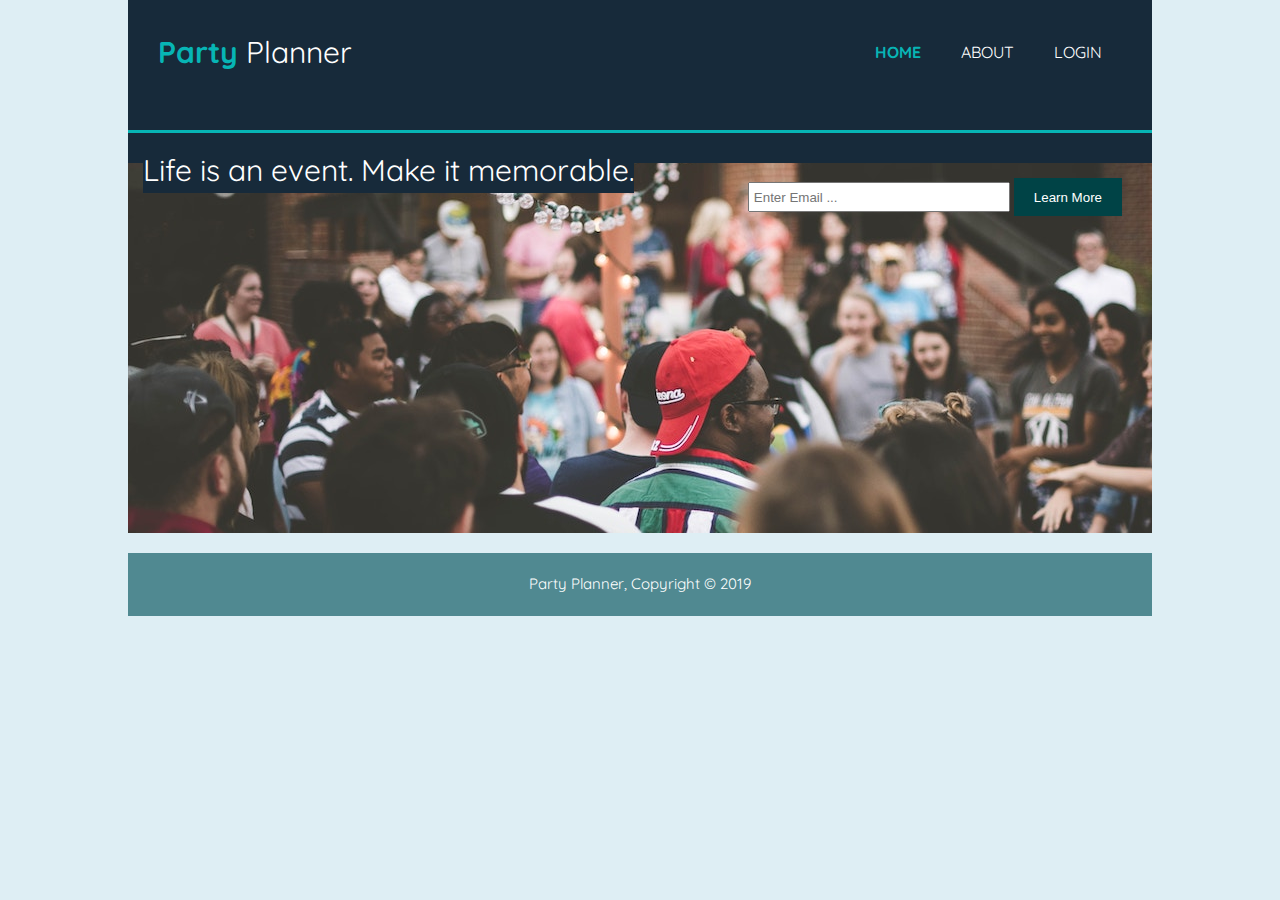
==== index.html @ 122521af "new marketing site" ====
<!DOCTYPE HTML>
<html lang="en">
    <head>
        <meta charset="UTF -8">
        <meta name="viewport" content="width=device-width, initial-scale=1.0">

        <link rel="stylesheet" href="css/index.css">
        <link href="https://fonts.googleapis.com/css?family=Quicksand&display=swap" rel="stylesheet">
        
        <title>Party Planner | Welcome </title>
    </head>
    <body class="container">
         <!--contains title, and nav bar -->
        <header>
            <div class>
                <div class="top-content">
                    <h1><span class="highlight">Party</span> Planner</h1>
                </div>
                <div>
                    <nav>
                        <ul>
                            <li class="current"><a href="index.html">Home</a></li>
                            <li><a href="about.html">About</a></li>
                            <li><a href="#">Login</a></li>
                        </ul>
                    </nav>
                </div>
            </div>
        </header>
        <!--contains the motto and form to enter email-->
        <section class="homepage-container">
                <div class="learn-more">
                    <h1>Life is an event. Make it memorable.  </h1>
                    <form>
                        <input type="email" placeholder="Enter Email ...">
                        <button type="submit" class="button">Learn More</button>
                    </form>
                </div>
        </section>
        <section>
            <div class="homeVideo">
                <video autoplay muted loop>
                    <source src="media/partyVideo.mp4" type="video/mp4">
                </video>
            </div>
        </section>
        

        <!-- <section class="boxes">
            <div class = "text-container">
                <h3> Lorem</h3>
                <p>Lorem ipsum dolor sit amet consectetur adipisicing elit. Nesciunt suscipit facilis voluptates nulla non. Quaerat placeat in consectetur. Nostrum ab animi earum ex officia corrupti sint aspernatur cum itaque quo.</p>
            </div>
            <div>
                <h3>Ipsom</h3>
                <p>Lorem ipsum dolor sit amet consectetur adipisicing elit. Error, nulla esse dolores iusto optio, omnis accusamus doloremque natus, veritatis eaque est nihil commodi maiores consectetur iste iure quibusdam repellendus consequuntur.</p>
            </div>
            <div>
                <h3>Dolor</h3>
                <p>Lorem ipsum dolor sit, amet consectetur adipisicing elit. Quos debitis ex tempora voluptatum? Dolor deserunt doloremque asperiores neque voluptate ipsa tempore repellendus ab aut excepturi inventore, quasi magni at alias.</p>
            </div>
        </section> -->

        <footer>
            <p>Party Planner, Copyright &copy; 2019</p>
        </footer>
    </body>
    
</html>
---- css/index.css ----
.btn {
  height: 38px;
  background: #004346;
  border: none;
  padding-left: 20px;
  padding-right: 20px;
  color: #ffffff;
}
.box {
  display: flex;
  text-align: center;
  width: 30%;
  padding: 10px;
}
/* http://meyerweb.com/eric/tools/css/reset/ 
   v2.0 | 20110126
   License: none (public domain)
*/
html,
body,
div,
span,
applet,
object,
iframe,
h1,
h2,
h3,
h4,
h5,
h6,
p,
blockquote,
pre,
a,
abbr,
acronym,
address,
big,
cite,
code,
del,
dfn,
em,
img,
ins,
kbd,
q,
s,
samp,
small,
strike,
strong,
sub,
sup,
tt,
var,
b,
u,
i,
center,
dl,
dt,
dd,
ol,
ul,
li,
fieldset,
form,
label,
legend,
table,
caption,
tbody,
tfoot,
thead,
tr,
th,
td,
article,
aside,
canvas,
details,
embed,
figure,
figcaption,
footer,
header,
hgroup,
menu,
nav,
output,
ruby,
section,
summary,
time,
mark,
audio,
video {
  margin: 0;
  padding: 0;
  border: 0;
  font-size: 100%;
  font: inherit;
  vertical-align: baseline;
}
/* HTML5 display-role reset for older browsers */
article,
aside,
details,
figcaption,
figure,
footer,
header,
hgroup,
menu,
nav,
section {
  display: block;
}
body {
  line-height: 1;
}
ol,
ul {
  list-style: none;
}
blockquote,
q {
  quotes: none;
}
blockquote:before,
blockquote:after,
q:before,
q:after {
  content: '';
  content: none;
}
table {
  border-collapse: collapse;
  border-spacing: 0;
}
body {
  font-family: 'Quicksand', sans-serif;
  font-size: 15px;
  line-height: 1.5;
  padding: 0;
  margin: 0;
  background-color: #deeef4;
}
.container {
  width: 80%;
  margin: auto;
  overflow: hidden;
}
.button {
  height: 38px;
  background: #004346;
  border: none;
  padding-left: 20px;
  padding-right: 20px;
  color: #ffffff;
}
div .boxes {
  margin-top: 20px;
}
.boxes {
  display: flex;
  text-align: center;
  width: 30%;
  padding: 10px;
}
header {
  background: #172a3a;
  color: #ffffff;
  padding: 30px;
  min-height: 70px;
  border-bottom: #07b5b5 3px solid;
}
header a {
  text-decoration: none;
  text-transform: uppercase;
  color: #ffffff;
  font-size: 16px;
}
header a :hover {
  font-weight: bold;
  background-color: #508991;
}
header ul {
  margin: 0;
  padding: 0;
}
header li {
  float: left;
  display: flex;
  padding: 0 20px 0 20px;
}
header nav {
  float: right;
  margin-top: 10px;
}
header .top-content {
  float: left;
}
header .top-content h1 {
  margin: 0;
  font-size: 30px;
}
header .highlight,
header .current a {
  color: #07b5b5;
  font-weight: bold;
}
header #about-header {
  padding: 10px;
}
.homepage-container {
  min-height: 400px;
  background: url('../Images/fwends.jpg') no-repeat 0 -200px;
}
.homeVideo {
  display: none;
}
.learn-more {
  padding: 15px;
  text-align: center;
  color: #ffffff;
  background: #172a3a;
}
.learn-more h1 {
  font-size: 30px;
  background: #172a3a;
  float: left;
}
.learn-more form {
  float: right;
  margin-top: 15px;
  padding: 15px;
}
.learn-more input[type="email"] {
  padding: 4px;
  height: 18px;
  width: 250px;
}
footer {
  padding: 20px;
  margin-top: 20px;
  color: #ffffff;
  background-color: #508991;
  text-align: center;
}
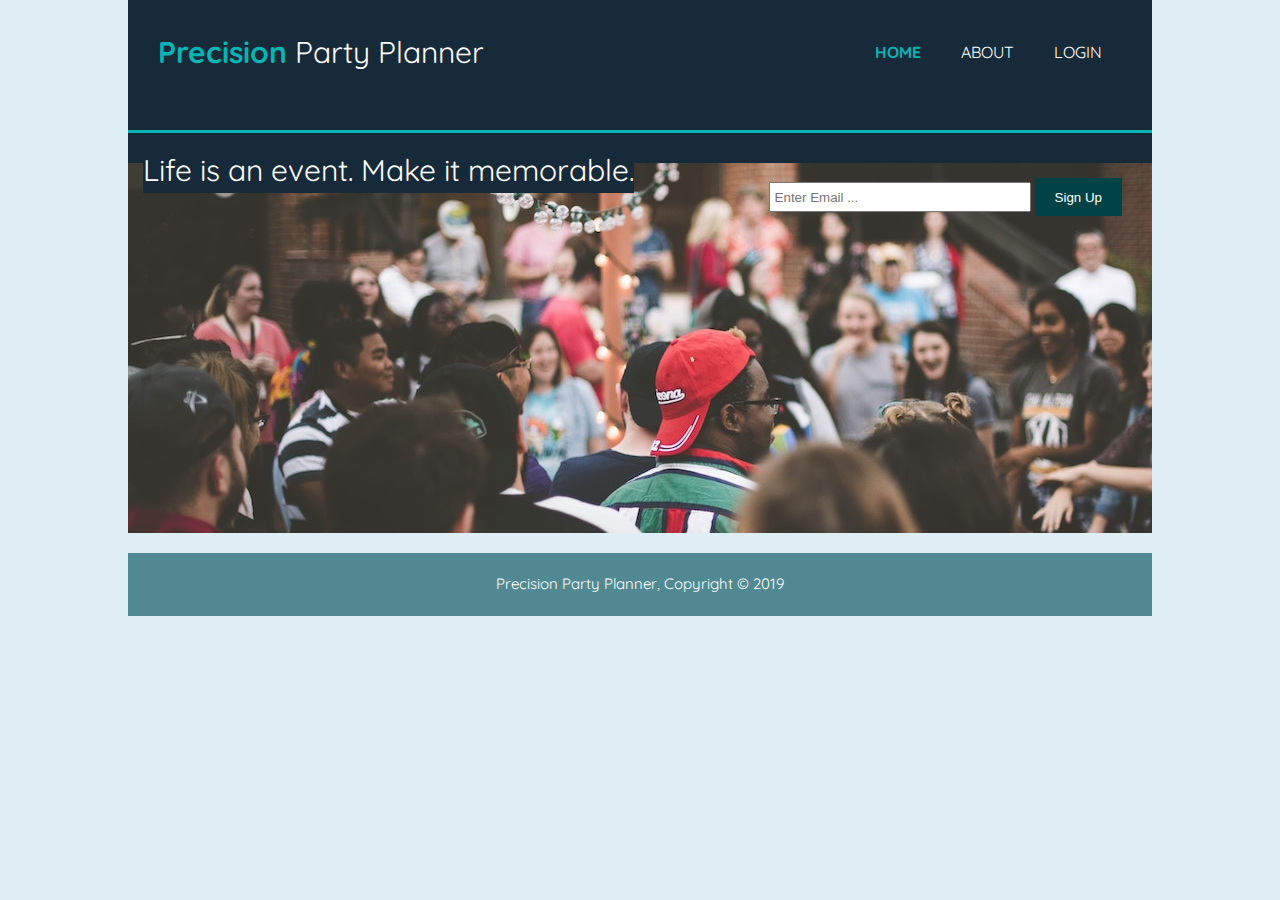
==== commit 469ea6e5: "changed About to more look like homepage" ====
--- a/index.html
+++ b/index.html
@@ -9,19 +9,20 @@
         
         <title>Party Planner | Welcome </title>
     </head>
+
     <body class="container">
          <!--contains title, and nav bar -->
         <header>
-            <div class>
+            <div>
                 <div class="top-content">
-                    <h1><span class="highlight">Party</span> Planner</h1>
+                    <h1><span class="highlight">Precision</span> Party Planner</h1>
                 </div>
                 <div>
                     <nav>
                         <ul>
                             <li class="current"><a href="index.html">Home</a></li>
                             <li><a href="about.html">About</a></li>
-                            <li><a href="#">Login</a></li>
+                            <li><a href="https://precision-party-planner.netlify.com/login">Login</a></li>
                         </ul>
                     </nav>
                 </div>
@@ -33,36 +34,12 @@
                     <h1>Life is an event. Make it memorable.  </h1>
                     <form>
                         <input type="email" placeholder="Enter Email ...">
-                        <button type="submit" class="button">Learn More</button>
+                        <button type="submit" class="button">Sign Up</button>
                     </form>
                 </div>
         </section>
-        <section>
-            <div class="homeVideo">
-                <video autoplay muted loop>
-                    <source src="media/partyVideo.mp4" type="video/mp4">
-                </video>
-            </div>
-        </section>
-        
-
-        <!-- <section class="boxes">
-            <div class = "text-container">
-                <h3> Lorem</h3>
-                <p>Lorem ipsum dolor sit amet consectetur adipisicing elit. Nesciunt suscipit facilis voluptates nulla non. Quaerat placeat in consectetur. Nostrum ab animi earum ex officia corrupti sint aspernatur cum itaque quo.</p>
-            </div>
-            <div>
-                <h3>Ipsom</h3>
-                <p>Lorem ipsum dolor sit amet consectetur adipisicing elit. Error, nulla esse dolores iusto optio, omnis accusamus doloremque natus, veritatis eaque est nihil commodi maiores consectetur iste iure quibusdam repellendus consequuntur.</p>
-            </div>
-            <div>
-                <h3>Dolor</h3>
-                <p>Lorem ipsum dolor sit, amet consectetur adipisicing elit. Quos debitis ex tempora voluptatum? Dolor deserunt doloremque asperiores neque voluptate ipsa tempore repellendus ab aut excepturi inventore, quasi magni at alias.</p>
-            </div>
-        </section> -->
-
         <footer>
-            <p>Party Planner, Copyright &copy; 2019</p>
+            <p>Precision Party Planner, Copyright &copy; 2019</p>
         </footer>
     </body>
     
--- a/css/index.css
+++ b/css/index.css
@@ -212,15 +212,9 @@
   color: #07b5b5;
   font-weight: bold;
 }
-header #about-header {
-  padding: 10px;
-}
 .homepage-container {
   min-height: 400px;
   background: url('../Images/fwends.jpg') no-repeat 0 -200px;
-}
-.homeVideo {
-  display: none;
 }
 .learn-more {
   padding: 15px;
